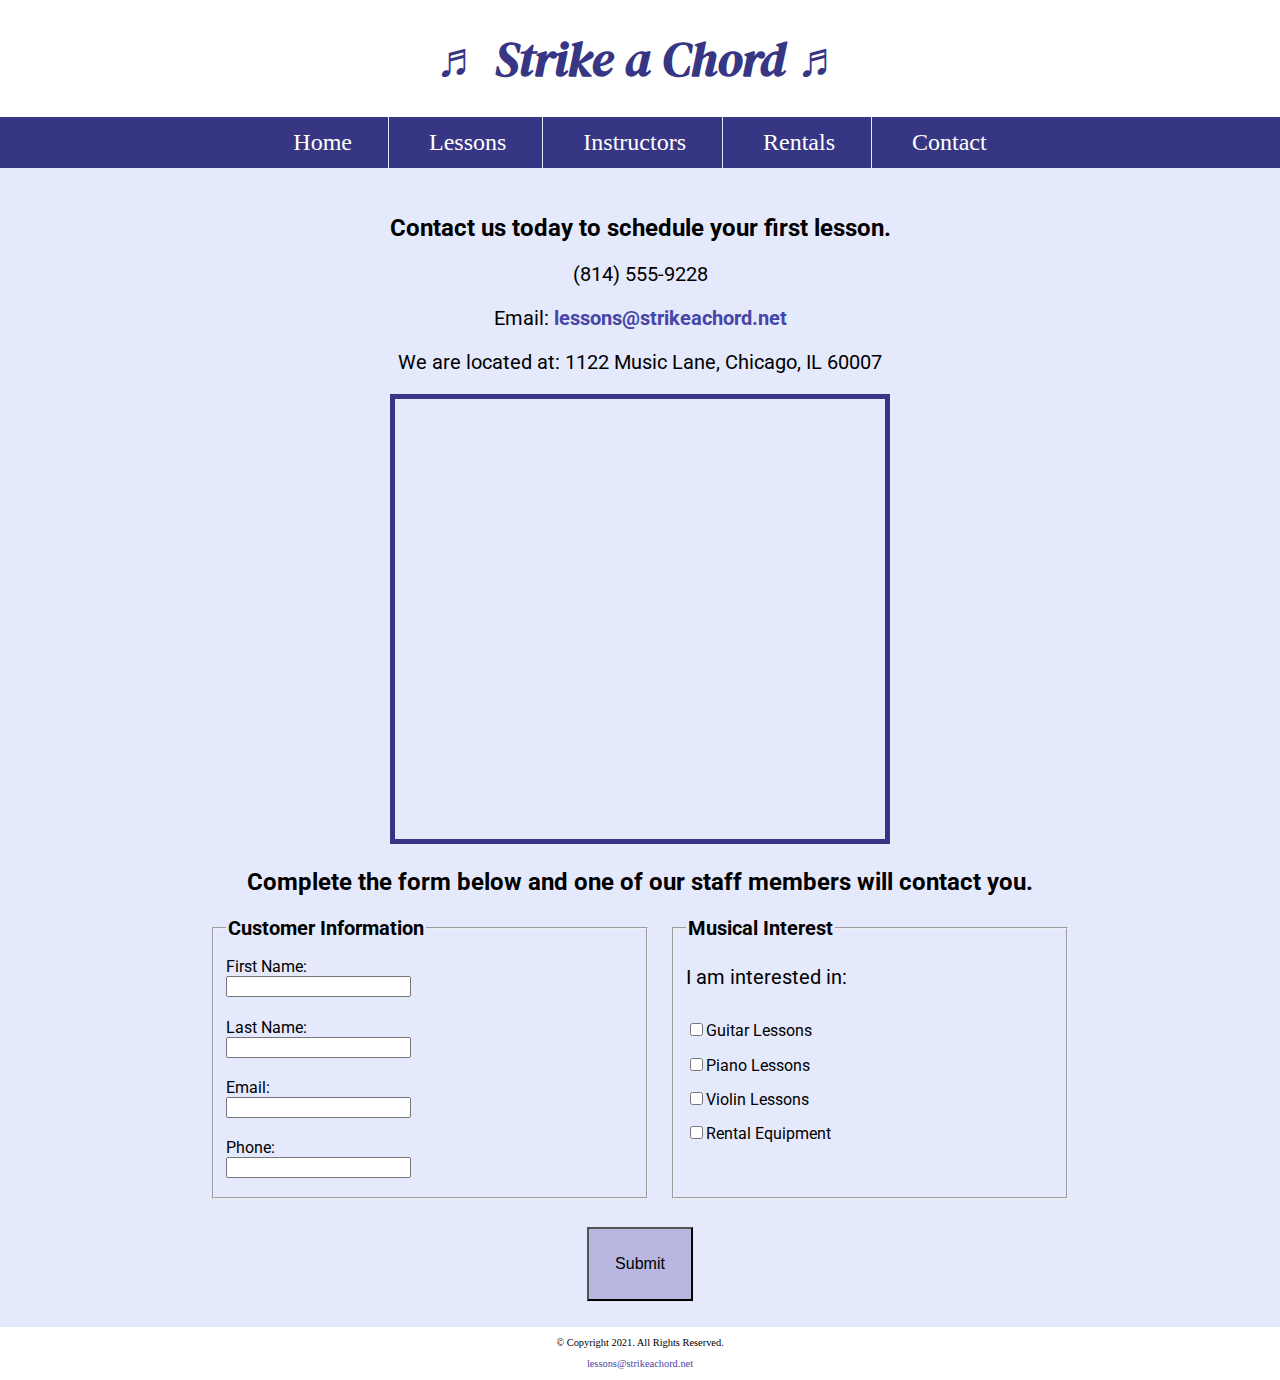
==== contact.html @ 36bfc35b "Initial commit" ====
<!DOCTYPE html>
<!-- 
	Student Name: Maria Cruz
	File Name: contact.html
	Today's Date: May 20, 2021
 -->
<html lang="en">
<head>
	<title>Strike a Chord: Contact</title>
	<meta charset="utf-8">
    <link rel="stylesheet" href="css/styles.css">
    <meta name="viewport" content="width=device-width, initial-scale=1.0">
    <link href="https://fonts.googleapis.com/css?family=DM+Serif+Display:400i|Roboto&display=swap" rel="stylesheet">
    <link rel="shortcut icon" href="images/favicon.ico">
	<link rel="icon" type="image/png" sizes="32x32" href="images/favicon-32.png">
    <link rel="apple-touch-icon" sizes="180x180" href="images/apple-touch-icon.png">
	<link rel="icon" sizes="192x192" href="images/android-chrome-192.png">
</head>
<body>

	<header>
		<h1> <span class="tab-desk">&#9836;</span> Strike a Chord <span class="tab-desk">&#9836;</span> </h1>
	</header>
	
	<nav>
		<ul>
            <li><a href="index.html">Home</a></li>  
            <li><a href="lessons.html">Lessons</a></li>   
            <li><a href="instructors.html">Instructors</a></li>    
            <li><a href="rentals.html">Rentals</a></li>    
            <li><a href="contact.html">Contact</a></li>
        </ul>
	</nav>
	
	<!-- Use the main area to add the main content to the webpage -->
	<main>
        
        <div id="contact">
            
            <h2>Contact us today to schedule your first lesson.</h2>
            <p class="tel-link mobile"><a href="tel:8145559228">(814) 555-9228</a></p>
            <p class="tab-desk">(814) 555-9228</p>
            <p>Email: <a href="mailto:lessons@strikeachord.net" class="email-link">lessons@strikeachord.net</a></p>
            <p>We are located at: 1122 Music Lane, Chicago, IL 60007</p>
            
            <iframe src="https://www.google.com/maps/embed?pb=!1m18!1m12!1m3!1d380513.7160580949!2d-88.01215278051977!3d41.83339249282865!2m3!1f0!2f0!3f0!3m2!1i1024!2i768!4f13.1!3m3!1m2!1s0x880e2c3cd0f4cbed%3A0xafe0a6ad09c0c000!2sChicago%2C+IL!5e0!3m2!1sen!2sus!4v1558660826146!5m2!1sen!2sus" width="600" height="450" class="map" allowfullscreen></iframe>
        
        </div>
        
        <div id="form">
                
                <h2>Complete the form below and one of our staff members will contact you.</h2> 
            
                <form class="form-grid"><!-- Start Form -->
                    
                    <fieldset>
                        <legend>Customer Information</legend>
                        <label for="fName">First Name:</label>
                        <input type="text" name="fName" id="fName">

                        <label for="lName">Last Name:</label>
                        <input type="text" name="lName" id="lName"> 
                        
                        <label for="email">Email:</label>
                        <input type="email" name="email" id="email">
                        
                        <label for="phone">Phone:</label>
                        <input type="tel" id="phone" name="phone">
                    </fieldset>
                    
                    <fieldset>
                        <legend>Musical Interest</legend>
                        <p>I am interested in:</p>
                            
                        <label for="guitarles"><input type="checkbox" name="interest" id="guitarles" value="Guitar Lessons">Guitar Lessons</label>

                        <label for="piano"><input type="checkbox" name="interest" id="pianoles" value="Piano Lessons">Piano Lessons</label>

                        <label for="violin"><input type="checkbox" name="interest" id="violinles" value="Violin Lessons">Violin Lessons</label>
                        
                        <label for="rent"><input type="checkbox" name="interest" id="rent" value="Rental Equipment">Rental Equipment</label>
                        
                    </fieldset>
                    
                    <input type="submit" id="submit" value="Submit" class="btn">
                    
                </form>
            
            </div>
        
	</main>
	
	<footer>
		<p>&copy; Copyright 2021. All Rights Reserved.</p>
		<p><a href="mailto:lessons@strikeachord.net">lessons@strikeachord.net</a></p>
	</footer>
	
</body>
</html>
---- css/styles.css ----
/*
Author: Maria Cruz
Date: Current Date
File Name: styles.css
*/

/* CSS Reset */
body, header, nav, main, footer, img, h1, ul, section, aside, figure, figcaption {
    margin: 0;
    padding: 0;
    border: 0;
}

/* Style rule for images */
img {
    max-width: 100%;
    display: block;
}

/* Style rule for box sizing applies to all elements */
* {
  box-sizing: border-box;
}

/* Style rules for mobile viewport */

/* Hide tab-desk class */
.tab-desk {
    display: none;
}

/* Style rules for header content */
header {
    text-align: center;
    font-size: 1.5em;
    color: #373684;
}

header h1 {
    font-family: 'DM Serif Display', serif;
    font-style: italic;
}

/* Style rules for navigation area */
nav {
    background-color: #373684;
}

nav ul {
    list-style-type: none;
    text-align: center;
}

nav li {
    display: block;
    font-size: 2em;
    border-top: 1px solid #e5e9fc;
}

nav li a {
    display: block;
    color: #fff;
    text-align: center;
    padding: 0.5em 1em;
    text-decoration: none;
}

/* Style rules for main content */
main {
    padding: 2%;
    background-color: #e5e9fc;
    overflow: auto;
    font-family: 'Roboto', sans-serif;
}

main p {
    font-size: 1.25em;
}

.action {
    font-size: 1.25em;
    color: #373684;
    font-weight: bold;
}

#piano, #guitar, #violin {
    margin: 0 2%;
}

#info {
    clear: left;
    background-color: #c0caf7;
    padding: 1% 2%;
}

#info ul {
    margin-left: 10%;
}

.round {
    border-radius: 8px; 
}

aside {
    text-align: center;
    font-size: 1.5em;
    font-weight: bold;
    color: #373684;
    text-shadow: 3px 3px 10px #8280cb;
}

figure {
    position: relative;
    max-width: 275px;
    margin: 2% auto;
    border: 8px solid #373684;
}

figcaption {
    position: absolute;
    bottom: 0;
    background: rgba(55, 54, 132, 0.7); 
    color: #fff;
    width: 100%;
    padding: 5% 0;
    text-align: center;
    font-family: Verdana, Arial, sans-serif;
    font-size: 1.5em;
    font-weight: bold;
}

#contact, #rental h2, #form h2 {
    text-align: center;
}

.tel-link {
    background-color: #373684;
    padding: 2%;
    margin: 0 auto;
    width: 80%;
    text-align: center;
    border-radius: 5px;
}

.tel-link a {
    color: #fff;
    text-decoration: none;
    font-size: 1.5em;
    display: block;
}

#contact .email-link {
    color: #4645a8;
    text-decoration: none;
    font-weight: bold;
}

.map {
    border: 5px solid #373684;
    width: 95%;
    height: 50%;
}

/* Style rules for table */
table {
    border: 1px solid #373684;
    border-collapse: collapse;
    margin: 0 auto;
    width: 100%;
}

caption {
    font-size: 1.5em;
    font-weight: bold;
    padding: 1%;
}

th, td {
    border: 1px solid #373684;
    padding: 2%;
}

th {
    background-color: #373684;
    color: #fff;
    font-size: 1.15em;
}

tr:nth-child(odd) {
    background-color: #b7b7e1;
}

/* Style rules for form elements */
fieldset, input  { 
    margin-bottom: 2%;
}

fieldset legend {
    font-weight: bold;
    font-size: 1.25em;
}

label {
    display: block;
    padding-top: 3%;
}

form #submit {
    margin: 0 auto;
    display: block;
    padding: 3%;
    background-color: #b7b7e1;
    font-size: 1em;
}

/* Style rules for footer content */
footer {
    text-align: center;
    font-size: 0.65em;
    clear: left;
}

footer a {
    color: #4645a8;
    text-decoration: none;
}

/* Media Query for Tablet Viewport */
@media screen and (min-width: 550px), print {
    
    /* Tablet Viewport: Show tab-desk class, hide mobile class */
    .tab-desk {
        display: block;
    }

    .mobile {
        display: none;
    }
    
    /* Tablet Viewport: Style rule for header content */
    span.tab-desk {
        display: inline;
    }
    
    /* Tablet Viewport: Style rules for nav area */
    nav li {
        border-top: none;
        display: inline-block;
        border-right: 1px solid #e5e9fc;
        font-size: 1.5em;
    }
    
    nav li:last-child {
        border-right: none;
    }
    
    nav li a {
        padding: 0.25em 0.5em;
    }
    
    .grid {
        display: grid;
        grid-template-columns: auto auto;
        grid-gap: 20px;
    }
    
    aside {
        grid-column: 1 / span 2;
    }
    
    /* Tablet Viewport: Style rule for map */
   .map {
        width: 500px;
        height: 450px;
    }
    
    /* Tablet Viewport: Style rule for form element */
    form {
        width: 70%;
        margin: 0 auto;
    }
    
}

/* Media Query for Desktop Viewport */
@media screen and (min-width: 769px), print {
    
    /* Desktop Viewport: Style rule for header */
    header {
        padding: 2%;
    }
    
    /* Desktop Viewport: Style rules for nav area */
    nav li a {
        padding: 0.5em 1.5em;
    }
    
    nav li a:hover {
        color: #373684;
        background-color: #e5e9fc;
    }
    
    /* Desktop Viewport: Style Rules for main content */  
    #info ul {
        margin-left: 5%;
    }
    
    main h3 {
        font-size: 1.5em;
    }
    
    #piano, #guitar, #violin {
        width: 29%;
        float: left;
        margin: 0 2%;
    }
    
    .grid {
        grid-template-columns: auto auto auto auto;
    }
    
    figcaption {
        font-size: 1em;
    }
    
    aside {
        grid-column: 1 / span 4;
    }
    
    /* Style rule for table */
    table {
        width: 70%;
    }
    
    /* Desktop Viewport: Style rules for form elements */
    .form-grid {
        display: grid;
        grid-template-columns: auto auto;
        grid-gap: 20px; 
    }
    
    .btn {
        grid-column: 1 / span 2;
    }
    
}

/* Media Query for Print */
@media print {
    
    body {
        background-color: #fff;
        color: #000;
    }
    
}
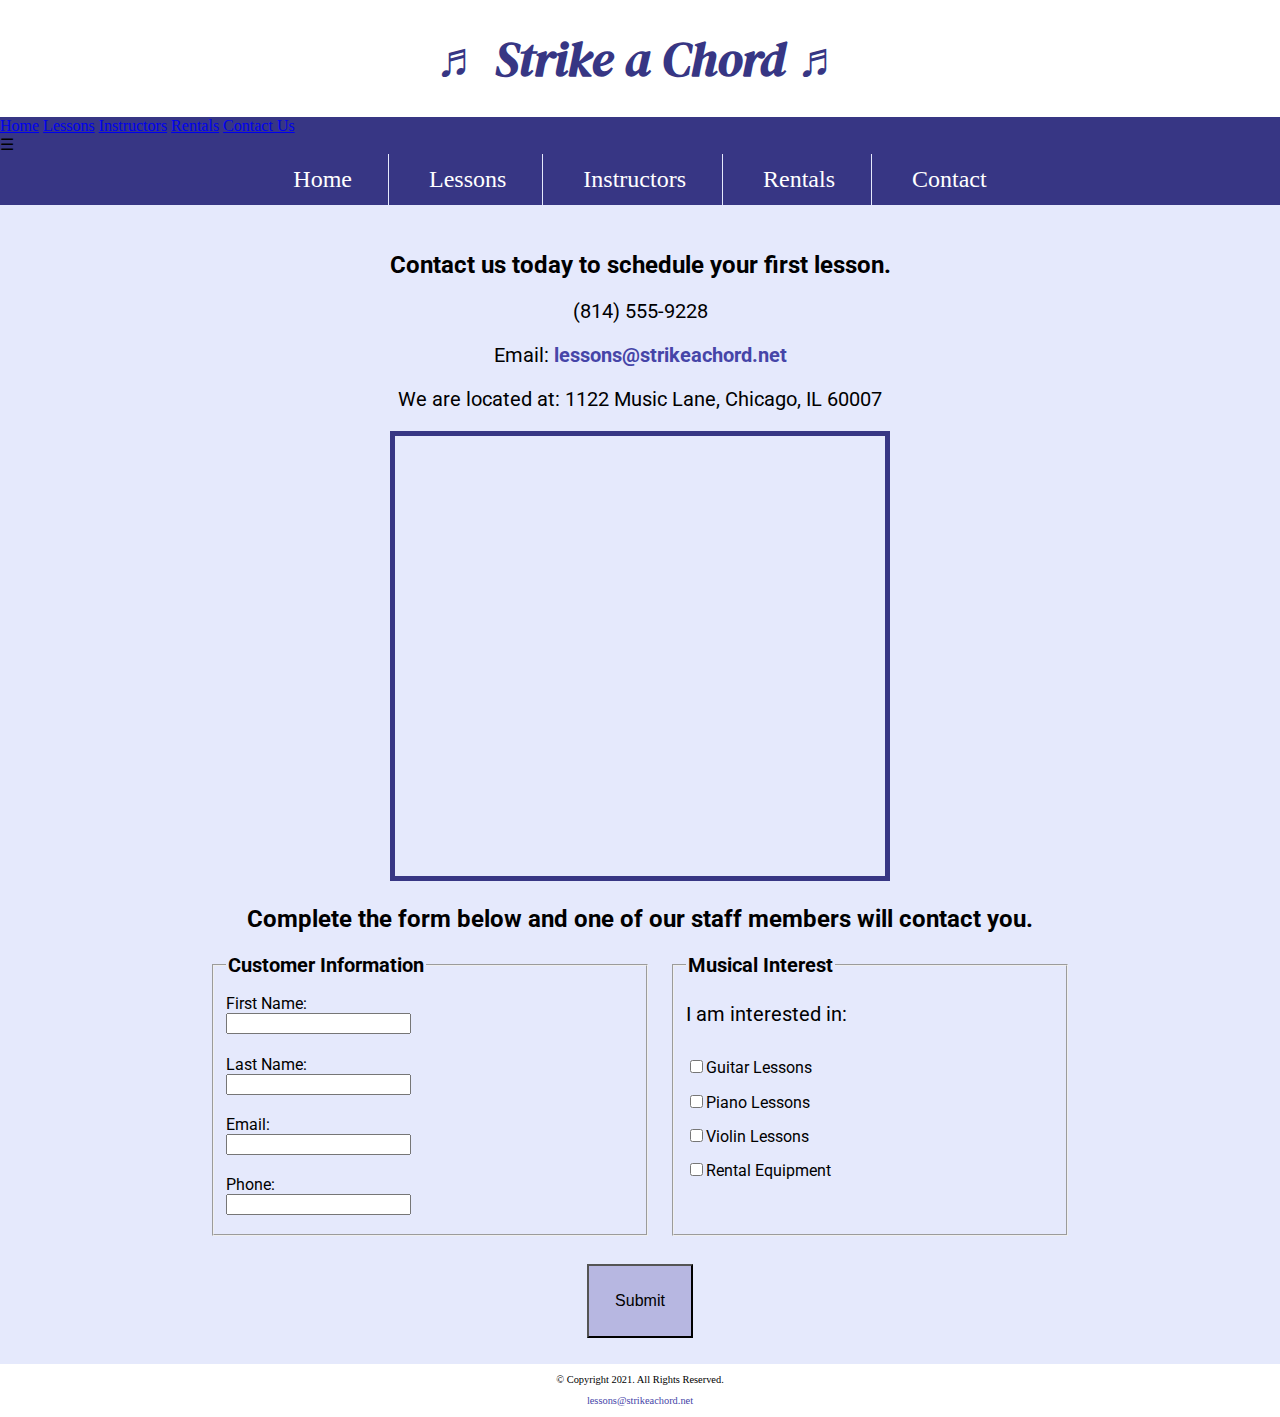
==== commit b0cc5035: "Update contact.html" ====
--- a/contact.html
+++ b/contact.html
@@ -1,8 +1,8 @@
 <!DOCTYPE html>
 <!-- 
-	Student Name: Maria Cruz
+	Student Name: Sydney Cook
 	File Name: contact.html
-	Today's Date: May 20, 2021
+	Today's Date: September 18, 2023
  -->
 <html lang="en">
 <head>
@@ -22,7 +22,21 @@
 		<h1> <span class="tab-desk">&#9836;</span> Strike a Chord <span class="tab-desk">&#9836;</span> </h1>
 	</header>
 	
-	<nav>
+<!-- Mobile Nav -->
+    <nav class="mobile-nav">
+        <div id="menu-links">
+            <a href="index.html">Home</a>
+            <a href="lessons.html">Lessons</a>
+            <a href="instructors.html">Instructors</a>
+            <a href="rentals.html">Rentals</a>
+            <a href="contact.html">Contact Us</a>
+        </div>
+        <a class="menu-icon" onclick="hamburger()">
+            <div>&#9776;</div>
+        </a>
+    </nav>
+    
+	<nav class="tab-desk">
 		<ul>
             <li><a href="index.html">Home</a></li>  
             <li><a href="lessons.html">Lessons</a></li>   
--- a/css/styles.css
+++ b/css/styles.css
@@ -1,6 +1,6 @@
 /*
-Author: Maria Cruz
-Date: Current Date
+Author: Sydney Cook
+Date: 9/18/23
 File Name: styles.css
 */
 
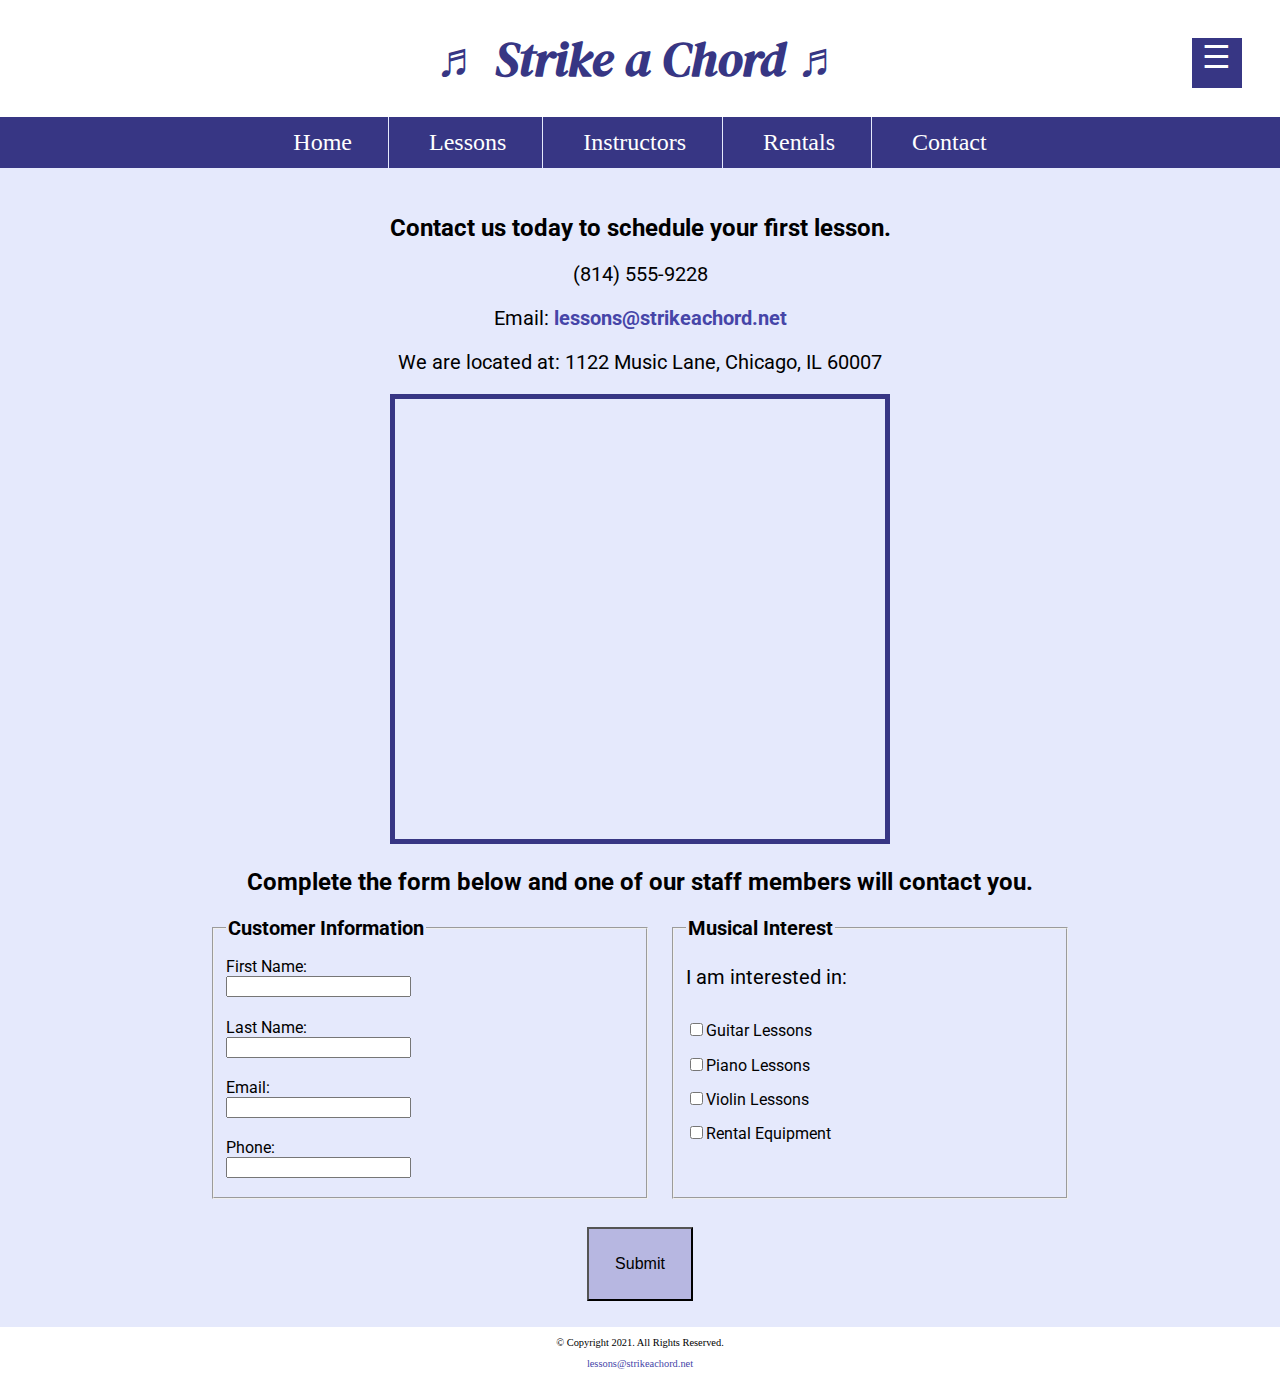
==== commit a06894f6: "Update contact.html" ====
--- a/contact.html
+++ b/contact.html
@@ -108,6 +108,8 @@
 		<p>&copy; Copyright 2021. All Rights Reserved.</p>
 		<p><a href="mailto:lessons@strikeachord.net">lessons@strikeachord.net</a></p>
 	</footer>
-	
+
+<script src="scripts/script.js"></script>
+    
 </body>
 </html>--- a/css/styles.css
+++ b/css/styles.css
@@ -25,7 +25,7 @@
 /* Style rules for mobile viewport */
 
 /* Hide tab-desk class */
-.tab-desk {
+.tab-desk, #menu-links {
     display: none;
 }
 
@@ -46,23 +46,26 @@
     background-color: #373684;
 }
 
-nav ul {
-    list-style-type: none;
-    text-align: center;
-}
-
-nav li {
-    display: block;
+.mobile-nav a {
+    color: #fff;
+    text-align: center;
     font-size: 2em;
-    border-top: 1px solid #e5e9fc;
-}
-
-nav li a {
-    display: block;
-    color: #fff;
-    text-align: center;
-    padding: 0.5em 1em;
     text-decoration: none;
+    padding: 3%;
+    display: block;
+}
+
+.mobile-nav a.menu-icon {
+    display: block;
+    position: absolute;
+    right: 0;
+    top: 0;
+}
+
+.menu-icon div {
+    height: 50px;
+    width: 50px;
+    background-color: #373684;
 }
 
 /* Style rules for main content */
@@ -243,6 +246,11 @@
     }
     
     /* Tablet Viewport: Style rules for nav area */
+    nav ul {
+    list-style-type: none;
+    text-align: center;
+    }
+    
     nav li {
         border-top: none;
         display: inline-block;
@@ -255,6 +263,10 @@
     }
     
     nav li a {
+        display: block;
+        color: #fff;
+        text-align: center;
+        text-decoration: none;
         padding: 0.25em 0.5em;
     }
     
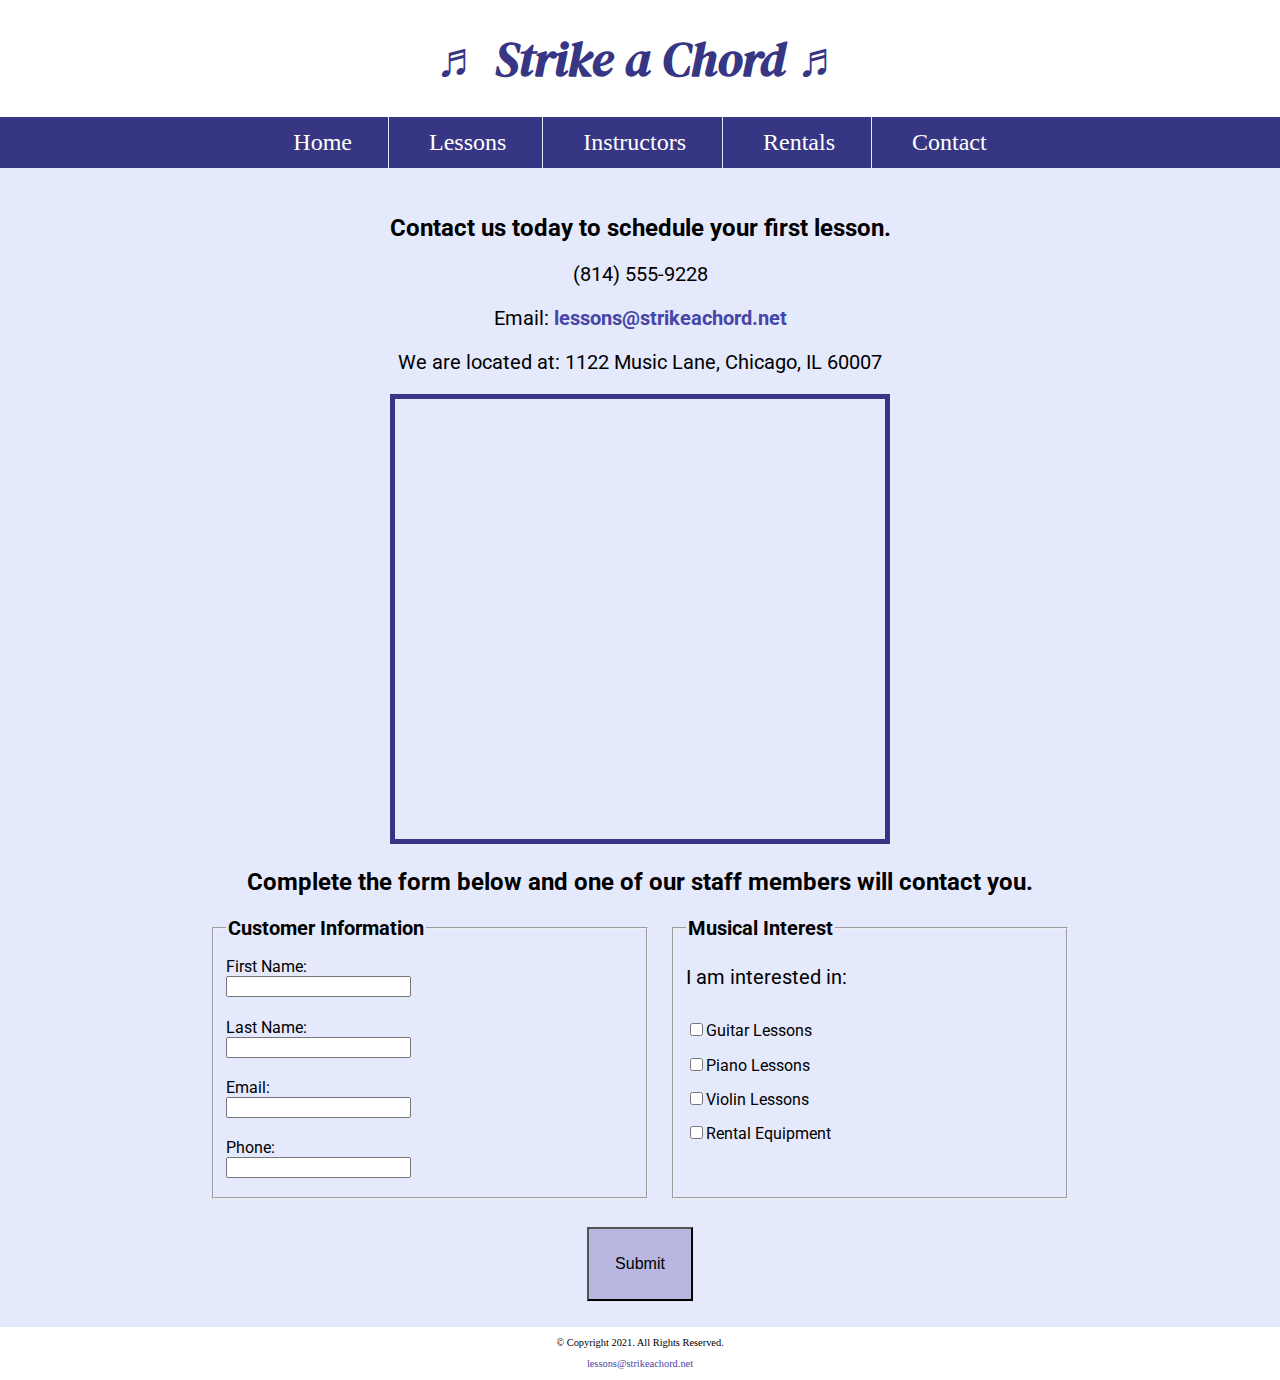
==== commit ab23288f: "Update contact.html" ====
--- a/contact.html
+++ b/contact.html
@@ -88,9 +88,9 @@
                             
                         <label for="guitarles"><input type="checkbox" name="interest" id="guitarles" value="Guitar Lessons">Guitar Lessons</label>
 
-                        <label for="piano"><input type="checkbox" name="interest" id="pianoles" value="Piano Lessons">Piano Lessons</label>
+                        <label for="pianoles"><input type="checkbox" name="interest" id="pianoles" value="Piano Lessons">Piano Lessons</label>
 
-                        <label for="violin"><input type="checkbox" name="interest" id="violinles" value="Violin Lessons">Violin Lessons</label>
+                        <label for="violinles"><input type="checkbox" name="interest" id="violinles" value="Violin Lessons">Violin Lessons</label>
                         
                         <label for="rent"><input type="checkbox" name="interest" id="rent" value="Rental Equipment">Rental Equipment</label>
                         
--- a/css/styles.css
+++ b/css/styles.css
@@ -39,6 +39,9 @@
 header h1 {
     font-family: 'DM Serif Display', serif;
     font-style: italic;
+    font-size: 1.5em;
+    padding: 4%;
+    margin-right: 15%;
 }
 
 /* Style rules for navigation area */
@@ -236,11 +239,17 @@
         display: block;
     }
 
-    .mobile {
+    .mobile, .mobile-nav {
         display: none;
     }
     
-    /* Tablet Viewport: Style rule for header content */
+/* Tablet Viewport: Style rule for header content */
+    header h1 {
+        margin: 0;
+        padding: 0;
+        font-size: 2em;
+    }
+    
     span.tab-desk {
         display: inline;
     }
@@ -310,6 +319,7 @@
     nav li a:hover {
         color: #373684;
         background-color: #e5e9fc;
+        transform: scale(1.2);
     }
     
     /* Desktop Viewport: Style Rules for main content */  
